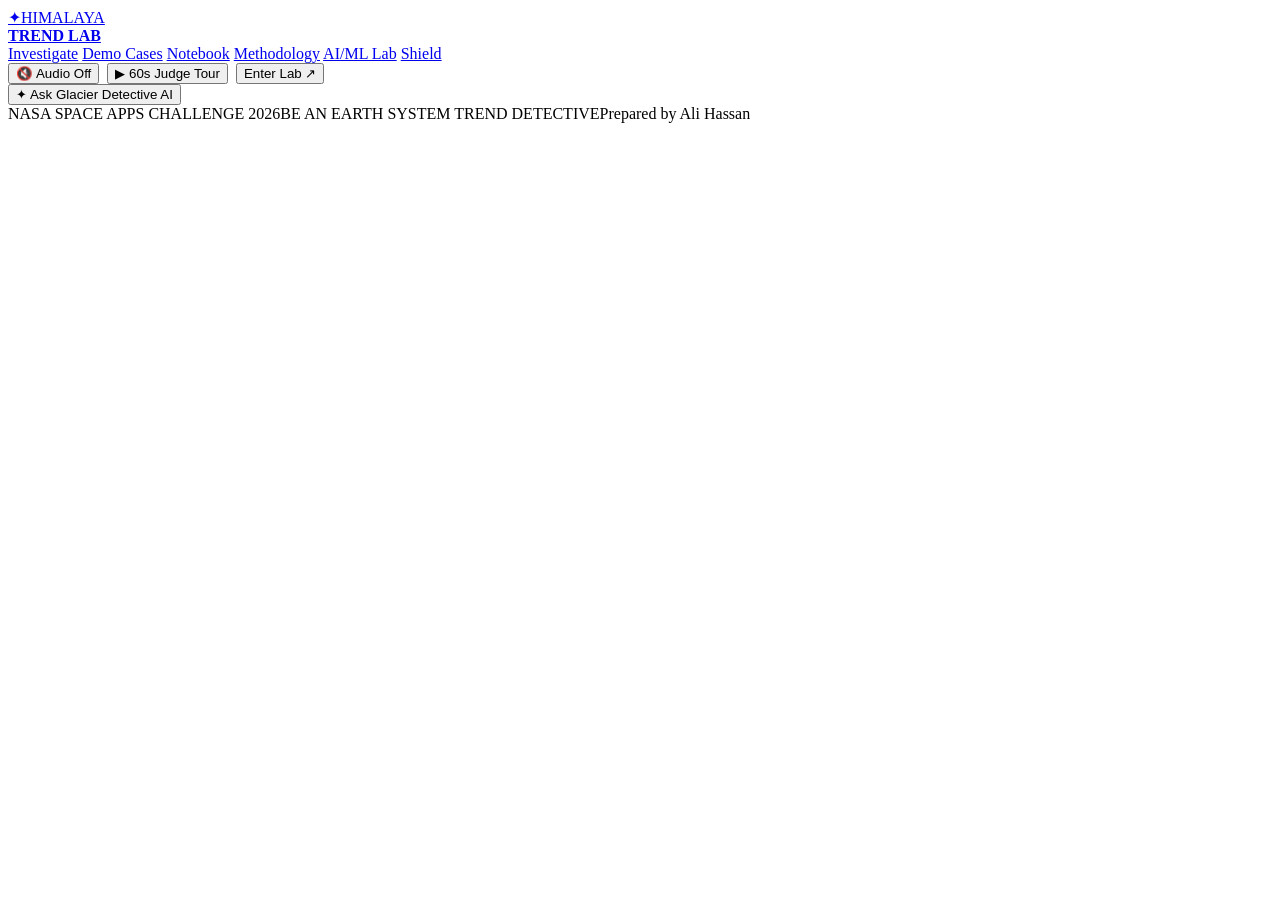
==== ui/public/index.html @ fdb62671 "chore: baseline snapshot before Phase 0-3 scientific workbench redesign" ====
<!doctype html>
<html lang="en"><head>
<script>window.__HATCHABLE__&&(window.__HATCHABLE__.primaryOrigin="https://himalaya-trend-lab.hatchable.site");</script>
<script>window.__HATCHABLE__={"slug":"himalaya-trend-lab","api":"/api","primaryOrigin":"https://himalaya-trend-lab.hatchable.site"};</script><script src="/__hatchable/config.js?v=9"></script><script src="/__hatchable/badge.js?v=9&b=0" defer></script><meta charset="utf-8"><meta name="viewport" content="width=device-width,initial-scale=1"><title>Himalaya Trend Lab — Pakistan Glacier Intelligence</title><meta name="description" content="Himalaya Trend Lab — Be a Data Detective for Pakistan's Glaciers."><link rel="stylesheet" href="/app.css?v=20261114v3"></head>
<body>
<div id="cursor"></div><div class="noise"></div>
<nav class="topbar">
  <a class="brand" href="#home"><span class="brandmark">✦</span><span>HIMALAYA<br><b>TREND LAB</b></span></a>
  <div class="navlinks">
    <a href="#investigate">Investigate</a>
    <a href="#cases">Demo Cases</a>
    <a href="#notebook">Notebook</a>
    <a href="#method">Methodology</a>
    <a href="#ml">AI/ML Lab</a>
    <a href="#shield">Shield</a>
  </div>
  <div class="navRightActions" style="display:flex;gap:8px;align-items:center">
    <button class="navUtilBtn" id="btnAudioToggle" type="button" title="Toggle Ambient Mountain Wind & Orbital Telemetry Audio">🔇 Audio Off</button>
    <button class="navUtilBtn tourBtn" id="btnAutoTour" type="button" title="Launch 60-Second Automated Judge Presentation Tour">▶ 60s Judge Tour</button>
    <button class="navcta" onclick="location.hash='investigate'">Enter Lab <span>↗</span></button>
  </div>
</nav>
<main id="view"></main>
<div id="svgTooltip" class="svgTooltip" style="display:none"></div>
<div id="autoTourBar" class="autoTourBar" style="display:none">
  <div class="mono" id="autoTourStepTag" style="color:#f2c56b">JUDGE AUTO-TOUR // STEP 1 OF 6</div>
  <strong id="autoTourCaption">Exploring Pakistan's 7,253 glaciers from orbit to ice...</strong>
  <button class="navUtilBtn" id="btnStopTour" type="button">✕ Stop Tour</button>
</div>
<button id="aiCopilotBtn" class="aiCopilotBtn" type="button">✦ Ask Glacier Detective AI</button>
<div id="aiCopilotDrawer" class="aiCopilotDrawer" style="display:none">
  <div class="aiDrawerHead">
    <div><div class="mono">EARTH SYSTEM COPILOT // LIVE TELEMETRY</div><strong>Glacier Detective AI Assistant</strong></div>
    <button class="navUtilBtn" id="btnCloseAi" type="button">✕</button>
  </div>
  <div class="aiChips">
    <button class="aiQuickChip" data-q="Why is the Karakoram stable while Hindu Kush melts?">Karakoram Anomaly vs. Hindu Kush?</button>
    <button class="aiQuickChip" data-q="What caused the May 2022 Shisper GLOF & Hassanabad Bridge collapse?">May 2022 Shisper GLOF?</button>
    <button class="aiQuickChip" data-q="Why use Hamed-Rao Mann-Kendall, Sen's slope, and BH-FDR instead of OLS?">Why Hamed–Rao & Sen's Slope?</button>
    <button class="aiQuickChip" data-q="When is Peak Water at Tarbela Dam in the Indus Basin?">Indus Peak Water Year?</button>
    <button class="aiQuickChip" data-q="What do the pre-trained Machine Learning models reveal?">ML Drivers & Changepoints?</button>
  </div>
  <div id="aiChatBody" class="aiChatBody">
    <div class="aiBubble">
      <div class="mono">DETECTIVE AI // READY</div>
      <h4>Ask me anything about Pakistan's glaciers, statistical trend tests, or ML models!</h4>
      <p>Click a quick question above or type your own below. Every answer cites live calculations from our 1981–2026 NASA & Meteomatics engine.</p>
    </div>
  </div>
  <form id="aiAskForm" class="aiAskForm">
    <input id="aiQuestionInput" type="text" placeholder="Ask e.g. 'What is the trend in Hunza?' or 'Explain Shisper GLOF'..." required>
    <button class="btn primary" type="submit" style="padding:10px 16px">Ask ↗</button>
  </form>
</div>
<footer><span>NASA SPACE APPS CHALLENGE 2026</span><span>BE AN EARTH SYSTEM TREND DETECTIVE</span><span>Prepared by Ali Hassan</span></footer>
<script src="/app.js?v=20261114v3"></script></body></html>
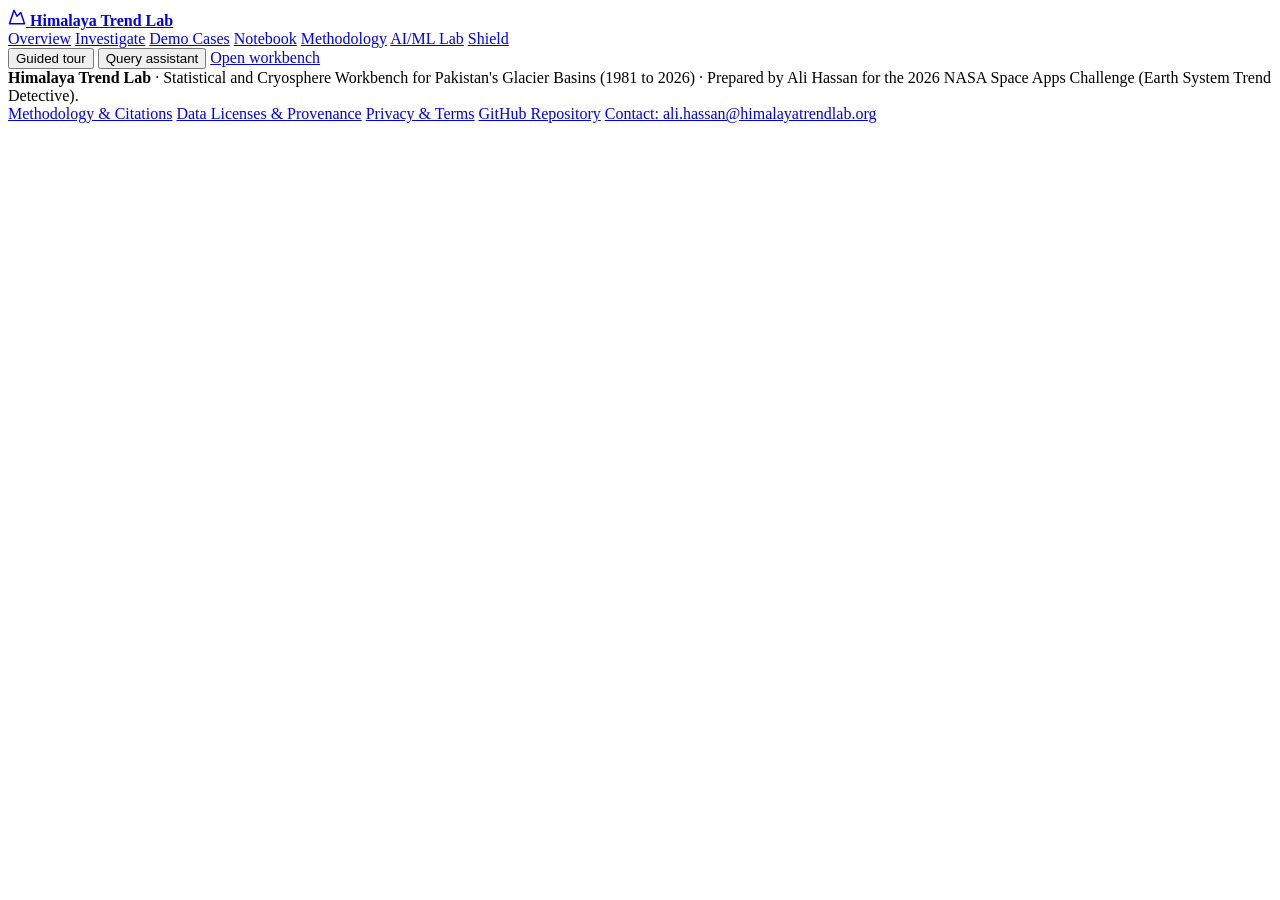
==== commit 3e7ddda0: "feat(phase-2): implement scientific charts, provenance tables, null-safe verdicts, and em-dash/emoji" ====
--- a/ui/public/index.html
+++ b/ui/public/index.html
@@ -1,56 +1,93 @@
 <!doctype html>
-<html lang="en"><head>
-<script>window.__HATCHABLE__&&(window.__HATCHABLE__.primaryOrigin="https://himalaya-trend-lab.hatchable.site");</script>
-<script>window.__HATCHABLE__={"slug":"himalaya-trend-lab","api":"/api","primaryOrigin":"https://himalaya-trend-lab.hatchable.site"};</script><script src="/__hatchable/config.js?v=9"></script><script src="/__hatchable/badge.js?v=9&b=0" defer></script><meta charset="utf-8"><meta name="viewport" content="width=device-width,initial-scale=1"><title>Himalaya Trend Lab — Pakistan Glacier Intelligence</title><meta name="description" content="Himalaya Trend Lab — Be a Data Detective for Pakistan's Glaciers."><link rel="stylesheet" href="/app.css?v=20261114v3"></head>
+<html lang="en">
+<head>
+  <meta charset="utf-8">
+  <meta name="viewport" content="width=device-width,initial-scale=1">
+  <title>Himalaya Trend Lab | Cryosphere and Climate Trend Workbench for Pakistan's Glacier Basins</title>
+  <meta name="description" content="Statistical trend analysis and cryosphere workbench for Pakistan's glacier basins (1981 to 2026) using NASA MERRA-2, MODIS, GPM IMERG, GLDAS, OMI, and Meteomatics observations.">
+  <link rel="icon" type="image/svg+xml" href="data:image/svg+xml,%3Csvg xmlns='http://www.w3.org/2000/svg' viewBox='0 0 24 24' fill='none' stroke='%2358a6ff' stroke-width='2'%3E%3Cpath d='M3 20h18L14 6l-4 6-3-4-4 12z'/%3E%3C/svg%3E">
+  <link rel="stylesheet" href="/app.css?v=20261114v4">
+</head>
 <body>
-<div id="cursor"></div><div class="noise"></div>
-<nav class="topbar">
-  <a class="brand" href="#home"><span class="brandmark">✦</span><span>HIMALAYA<br><b>TREND LAB</b></span></a>
-  <div class="navlinks">
-    <a href="#investigate">Investigate</a>
-    <a href="#cases">Demo Cases</a>
-    <a href="#notebook">Notebook</a>
-    <a href="#method">Methodology</a>
-    <a href="#ml">AI/ML Lab</a>
-    <a href="#shield">Shield</a>
+  <header class="topbar" role="banner">
+    <a class="brand" href="#home" aria-label="Himalaya Trend Lab Home">
+      <span class="brandmark" aria-hidden="true">
+        <svg width="18" height="18" viewBox="0 0 24 24" fill="none" stroke="currentColor" stroke-width="2" stroke-linecap="round" stroke-linejoin="round">
+          <path d="m8 3 4 8 5-5 5 15H2L8 3z"></path>
+        </svg>
+      </span>
+      <span><b>Himalaya Trend Lab</b></span>
+    </a>
+    <nav class="navlinks" aria-label="Primary navigation">
+      <a href="#home">Overview</a>
+      <a href="#investigate">Investigate</a>
+      <a href="#cases">Demo Cases</a>
+      <a href="#notebook">Notebook</a>
+      <a href="#method">Methodology</a>
+      <a href="#ml">AI/ML Lab</a>
+      <a href="#shield">Shield</a>
+    </nav>
+    <div class="navRightActions">
+      <button class="navUtilBtn" id="btnAutoTour" type="button" title="Step through a guided tour of the workbench">Guided tour</button>
+      <button class="navUtilBtn" id="aiCopilotBtn" type="button" title="Open the statistical query assistant">Query assistant</button>
+      <a class="navcta" href="#investigate">Open workbench</a>
+    </div>
+  </header>
+
+  <main id="view" role="main"></main>
+
+  <div id="svgTooltip" class="svgTooltip" role="status" aria-live="polite" style="display:none"></div>
+
+  <div id="autoTourBar" class="autoTourBar" role="region" aria-label="Guided tour controls" style="display:none">
+    <div>
+      <span class="mono" id="autoTourStepTag">Guided tour: Step 1 of 6</span>
+      <strong id="autoTourCaption">Overview of datasets, basins, and statistical methods.</strong>
+    </div>
+    <button class="navUtilBtn" id="btnStopTour" type="button">Stop tour</button>
   </div>
-  <div class="navRightActions" style="display:flex;gap:8px;align-items:center">
-    <button class="navUtilBtn" id="btnAudioToggle" type="button" title="Toggle Ambient Mountain Wind & Orbital Telemetry Audio">🔇 Audio Off</button>
-    <button class="navUtilBtn tourBtn" id="btnAutoTour" type="button" title="Launch 60-Second Automated Judge Presentation Tour">▶ 60s Judge Tour</button>
-    <button class="navcta" onclick="location.hash='investigate'">Enter Lab <span>↗</span></button>
-  </div>
-</nav>
-<main id="view"></main>
-<div id="svgTooltip" class="svgTooltip" style="display:none"></div>
-<div id="autoTourBar" class="autoTourBar" style="display:none">
-  <div class="mono" id="autoTourStepTag" style="color:#f2c56b">JUDGE AUTO-TOUR // STEP 1 OF 6</div>
-  <strong id="autoTourCaption">Exploring Pakistan's 7,253 glaciers from orbit to ice...</strong>
-  <button class="navUtilBtn" id="btnStopTour" type="button">✕ Stop Tour</button>
-</div>
-<button id="aiCopilotBtn" class="aiCopilotBtn" type="button">✦ Ask Glacier Detective AI</button>
-<div id="aiCopilotDrawer" class="aiCopilotDrawer" style="display:none">
-  <div class="aiDrawerHead">
-    <div><div class="mono">EARTH SYSTEM COPILOT // LIVE TELEMETRY</div><strong>Glacier Detective AI Assistant</strong></div>
-    <button class="navUtilBtn" id="btnCloseAi" type="button">✕</button>
-  </div>
-  <div class="aiChips">
-    <button class="aiQuickChip" data-q="Why is the Karakoram stable while Hindu Kush melts?">Karakoram Anomaly vs. Hindu Kush?</button>
-    <button class="aiQuickChip" data-q="What caused the May 2022 Shisper GLOF & Hassanabad Bridge collapse?">May 2022 Shisper GLOF?</button>
-    <button class="aiQuickChip" data-q="Why use Hamed-Rao Mann-Kendall, Sen's slope, and BH-FDR instead of OLS?">Why Hamed–Rao & Sen's Slope?</button>
-    <button class="aiQuickChip" data-q="When is Peak Water at Tarbela Dam in the Indus Basin?">Indus Peak Water Year?</button>
-    <button class="aiQuickChip" data-q="What do the pre-trained Machine Learning models reveal?">ML Drivers & Changepoints?</button>
-  </div>
-  <div id="aiChatBody" class="aiChatBody">
-    <div class="aiBubble">
-      <div class="mono">DETECTIVE AI // READY</div>
-      <h4>Ask me anything about Pakistan's glaciers, statistical trend tests, or ML models!</h4>
-      <p>Click a quick question above or type your own below. Every answer cites live calculations from our 1981–2026 NASA & Meteomatics engine.</p>
+
+  <aside id="aiCopilotDrawer" class="aiCopilotDrawer" aria-label="Statistical query assistant" style="display:none">
+    <div class="aiDrawerHead">
+      <div>
+        <span class="mono">Rule-based statistical lookup (1981 to 2026 cache)</span>
+        <strong>Cryosphere Query Assistant</strong>
+      </div>
+      <button class="navUtilBtn" id="btnCloseAi" type="button" aria-label="Close query assistant">Close</button>
     </div>
-  </div>
-  <form id="aiAskForm" class="aiAskForm">
-    <input id="aiQuestionInput" type="text" placeholder="Ask e.g. 'What is the trend in Hunza?' or 'Explain Shisper GLOF'..." required>
-    <button class="btn primary" type="submit" style="padding:10px 16px">Ask ↗</button>
-  </form>
-</div>
-<footer><span>NASA SPACE APPS CHALLENGE 2026</span><span>BE AN EARTH SYSTEM TREND DETECTIVE</span><span>Prepared by Ali Hassan</span></footer>
-<script src="/app.js?v=20261114v3"></script></body></html>
+    <div class="aiChips">
+      <button class="aiQuickChip" type="button" data-q="Why is the Karakoram stable while Hindu Kush melts?">Karakoram vs. Hindu Kush</button>
+      <button class="aiQuickChip" type="button" data-q="What caused the May 2022 Shisper GLOF and Hassanabad Bridge collapse?">May 2022 Shisper GLOF</button>
+      <button class="aiQuickChip" type="button" data-q="Why use Hamed-Rao Mann-Kendall, Sen's slope, and BH-FDR instead of OLS?">Why Hamed-Rao and Sen slope?</button>
+      <button class="aiQuickChip" type="button" data-q="When is Peak Water at Tarbela Dam in the Indus Basin?">Indus Peak Water year</button>
+      <button class="aiQuickChip" type="button" data-q="What do the pre-trained Machine Learning models reveal?">ML drivers and changepoints</button>
+    </div>
+    <div id="aiChatBody" class="aiChatBody">
+      <div class="aiBubble">
+        <span class="mono">Assistant ready</span>
+        <h4>Query basin trends, test statistics, or dataset documentation</h4>
+        <p>Select a topic above or enter a question below. Responses cite pre-computed statistics from the 1981 to 2026 NASA and Meteomatics data pipeline.</p>
+      </div>
+    </div>
+    <form id="aiAskForm" class="aiAskForm">
+      <label for="aiQuestionInput" class="srOnly">Enter a question about basin trends or methodology</label>
+      <input id="aiQuestionInput" type="text" placeholder="Ask e.g. 'What is the temperature trend in Hunza?'" required>
+      <button class="btn primary" type="submit">Submit</button>
+    </form>
+  </aside>
+
+  <footer role="contentinfo">
+    <div>
+      <strong>Himalaya Trend Lab</strong> · Statistical and Cryosphere Workbench for Pakistan's Glacier Basins (1981 to 2026) · Prepared by Ali Hassan for the 2026 NASA Space Apps Challenge (Earth System Trend Detective).
+    </div>
+    <div class="footerLinks">
+      <a href="#method">Methodology &amp; Citations</a>
+      <a href="#method" onclick="setTimeout(()=>document.getElementById('provenanceSection')?.scrollIntoView(),100)">Data Licenses &amp; Provenance</a>
+      <a href="#method" onclick="setTimeout(()=>document.getElementById('privacyTermsSection')?.scrollIntoView(),100)">Privacy &amp; Terms</a>
+      <a href="https://github.com/alihassan-earth/himalaya-trend-lab" target="_blank" rel="noopener noreferrer">GitHub Repository</a>
+      <a href="mailto:ali.hassan@himalayatrendlab.org">Contact: ali.hassan@himalayatrendlab.org</a>
+    </div>
+  </footer>
+
+  <script src="/app.js?v=20261114v4"></script>
+</body>
+</html>
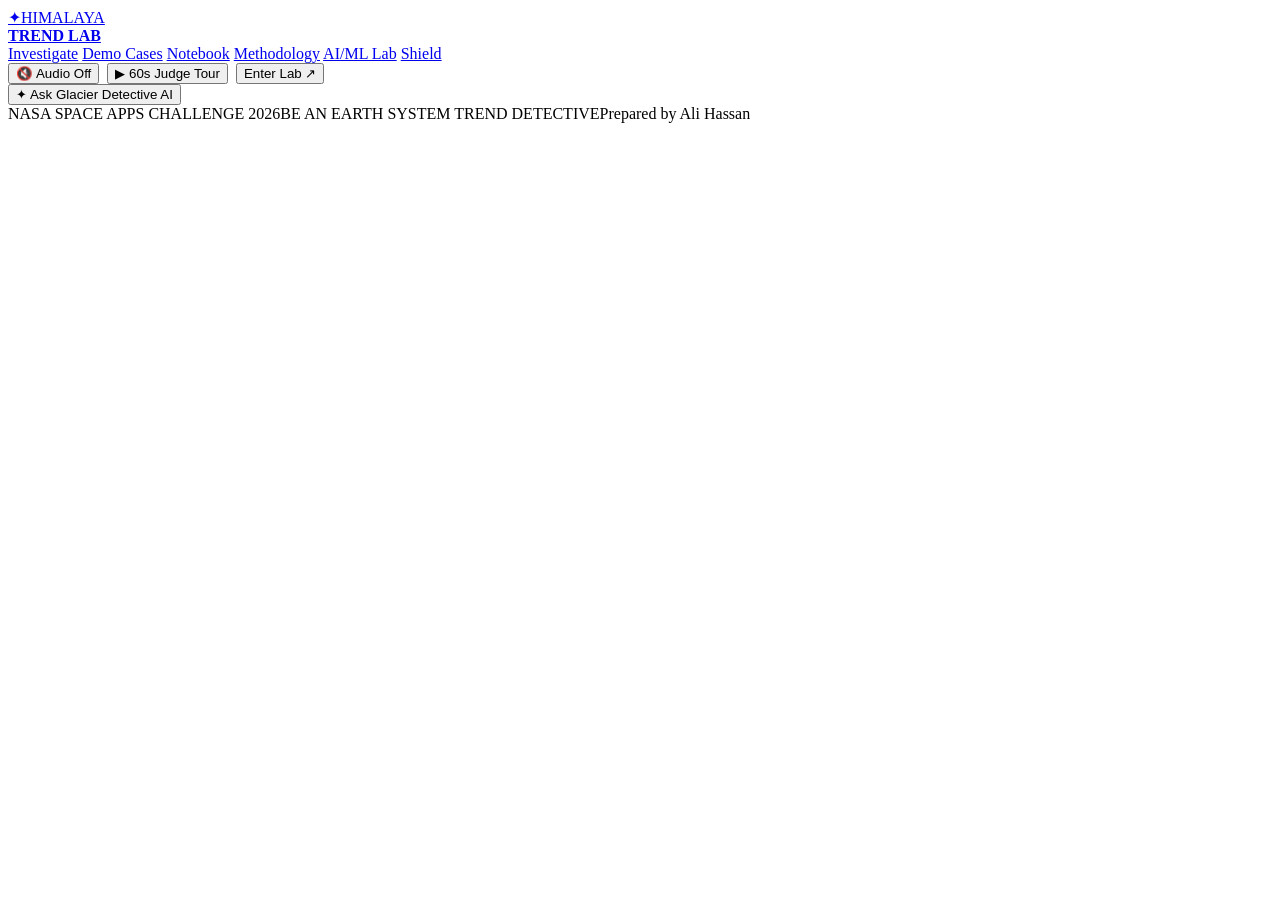
==== commit 59ce8c6a: "chore: restore original mountain UI from fdb6267 with targeted bug fixes" ====
--- a/ui/public/index.html
+++ b/ui/public/index.html
@@ -1,93 +1,56 @@
 <!doctype html>
-<html lang="en">
-<head>
-  <meta charset="utf-8">
-  <meta name="viewport" content="width=device-width,initial-scale=1">
-  <title>Himalaya Trend Lab | Cryosphere and Climate Trend Workbench for Pakistan's Glacier Basins</title>
-  <meta name="description" content="Statistical trend analysis and cryosphere workbench for Pakistan's glacier basins (1981 to 2026) using NASA MERRA-2, MODIS, GPM IMERG, GLDAS, OMI, and Meteomatics observations.">
-  <link rel="icon" type="image/svg+xml" href="data:image/svg+xml,%3Csvg xmlns='http://www.w3.org/2000/svg' viewBox='0 0 24 24' fill='none' stroke='%2358a6ff' stroke-width='2'%3E%3Cpath d='M3 20h18L14 6l-4 6-3-4-4 12z'/%3E%3C/svg%3E">
-  <link rel="stylesheet" href="/app.css?v=20261114v4">
-</head>
+<html lang="en"><head>
+<script>window.__HATCHABLE__&&(window.__HATCHABLE__.primaryOrigin="https://himalaya-trend-lab.hatchable.site");</script>
+<script>window.__HATCHABLE__={"slug":"himalaya-trend-lab","api":"/api","primaryOrigin":"https://himalaya-trend-lab.hatchable.site"};</script><script src="/__hatchable/config.js?v=9"></script><script src="/__hatchable/badge.js?v=9&b=0" defer></script><meta charset="utf-8"><meta name="viewport" content="width=device-width,initial-scale=1"><title>Himalaya Trend Lab — Pakistan Glacier Intelligence</title><meta name="description" content="Himalaya Trend Lab — Be a Data Detective for Pakistan's Glaciers."><link rel="stylesheet" href="/app.css?v=20261114v3"></head>
 <body>
-  <header class="topbar" role="banner">
-    <a class="brand" href="#home" aria-label="Himalaya Trend Lab Home">
-      <span class="brandmark" aria-hidden="true">
-        <svg width="18" height="18" viewBox="0 0 24 24" fill="none" stroke="currentColor" stroke-width="2" stroke-linecap="round" stroke-linejoin="round">
-          <path d="m8 3 4 8 5-5 5 15H2L8 3z"></path>
-        </svg>
-      </span>
-      <span><b>Himalaya Trend Lab</b></span>
-    </a>
-    <nav class="navlinks" aria-label="Primary navigation">
-      <a href="#home">Overview</a>
-      <a href="#investigate">Investigate</a>
-      <a href="#cases">Demo Cases</a>
-      <a href="#notebook">Notebook</a>
-      <a href="#method">Methodology</a>
-      <a href="#ml">AI/ML Lab</a>
-      <a href="#shield">Shield</a>
-    </nav>
-    <div class="navRightActions">
-      <button class="navUtilBtn" id="btnAutoTour" type="button" title="Step through a guided tour of the workbench">Guided tour</button>
-      <button class="navUtilBtn" id="aiCopilotBtn" type="button" title="Open the statistical query assistant">Query assistant</button>
-      <a class="navcta" href="#investigate">Open workbench</a>
+<div id="cursor"></div><div class="noise"></div>
+<nav class="topbar">
+  <a class="brand" href="#home"><span class="brandmark">✦</span><span>HIMALAYA<br><b>TREND LAB</b></span></a>
+  <div class="navlinks">
+    <a href="#investigate">Investigate</a>
+    <a href="#cases">Demo Cases</a>
+    <a href="#notebook">Notebook</a>
+    <a href="#method">Methodology</a>
+    <a href="#ml">AI/ML Lab</a>
+    <a href="#shield">Shield</a>
+  </div>
+  <div class="navRightActions" style="display:flex;gap:8px;align-items:center">
+    <button class="navUtilBtn" id="btnAudioToggle" type="button" title="Toggle Ambient Mountain Wind & Orbital Telemetry Audio">🔇 Audio Off</button>
+    <button class="navUtilBtn tourBtn" id="btnAutoTour" type="button" title="Launch 60-Second Automated Judge Presentation Tour">▶ 60s Judge Tour</button>
+    <button class="navcta" onclick="location.hash='investigate'">Enter Lab <span>↗</span></button>
+  </div>
+</nav>
+<main id="view"></main>
+<div id="svgTooltip" class="svgTooltip" style="display:none"></div>
+<div id="autoTourBar" class="autoTourBar" style="display:none">
+  <div class="mono" id="autoTourStepTag" style="color:#f2c56b">JUDGE AUTO-TOUR // STEP 1 OF 6</div>
+  <strong id="autoTourCaption">Exploring Pakistan's 7,253 glaciers from orbit to ice...</strong>
+  <button class="navUtilBtn" id="btnStopTour" type="button">✕ Stop Tour</button>
+</div>
+<button id="aiCopilotBtn" class="aiCopilotBtn" type="button">✦ Ask Glacier Detective AI</button>
+<div id="aiCopilotDrawer" class="aiCopilotDrawer" style="display:none">
+  <div class="aiDrawerHead">
+    <div><div class="mono">EARTH SYSTEM COPILOT // LIVE TELEMETRY</div><strong>Glacier Detective AI Assistant</strong></div>
+    <button class="navUtilBtn" id="btnCloseAi" type="button">✕</button>
+  </div>
+  <div class="aiChips">
+    <button class="aiQuickChip" data-q="Why is the Karakoram stable while Hindu Kush melts?">Karakoram Anomaly vs. Hindu Kush?</button>
+    <button class="aiQuickChip" data-q="What caused the May 2022 Shisper GLOF & Hassanabad Bridge collapse?">May 2022 Shisper GLOF?</button>
+    <button class="aiQuickChip" data-q="Why use Hamed-Rao Mann-Kendall, Sen's slope, and BH-FDR instead of OLS?">Why Hamed–Rao & Sen's Slope?</button>
+    <button class="aiQuickChip" data-q="When is Peak Water at Tarbela Dam in the Indus Basin?">Indus Peak Water Year?</button>
+    <button class="aiQuickChip" data-q="What do the pre-trained Machine Learning models reveal?">ML Drivers & Changepoints?</button>
+  </div>
+  <div id="aiChatBody" class="aiChatBody">
+    <div class="aiBubble">
+      <div class="mono">DETECTIVE AI // READY</div>
+      <h4>Ask me anything about Pakistan's glaciers, statistical trend tests, or ML models!</h4>
+      <p>Click a quick question above or type your own below. Every answer cites live calculations from our 1981–2026 NASA & Meteomatics engine.</p>
     </div>
-  </header>
-
-  <main id="view" role="main"></main>
-
-  <div id="svgTooltip" class="svgTooltip" role="status" aria-live="polite" style="display:none"></div>
-
-  <div id="autoTourBar" class="autoTourBar" role="region" aria-label="Guided tour controls" style="display:none">
-    <div>
-      <span class="mono" id="autoTourStepTag">Guided tour: Step 1 of 6</span>
-      <strong id="autoTourCaption">Overview of datasets, basins, and statistical methods.</strong>
-    </div>
-    <button class="navUtilBtn" id="btnStopTour" type="button">Stop tour</button>
   </div>
-
-  <aside id="aiCopilotDrawer" class="aiCopilotDrawer" aria-label="Statistical query assistant" style="display:none">
-    <div class="aiDrawerHead">
-      <div>
-        <span class="mono">Rule-based statistical lookup (1981 to 2026 cache)</span>
-        <strong>Cryosphere Query Assistant</strong>
-      </div>
-      <button class="navUtilBtn" id="btnCloseAi" type="button" aria-label="Close query assistant">Close</button>
-    </div>
-    <div class="aiChips">
-      <button class="aiQuickChip" type="button" data-q="Why is the Karakoram stable while Hindu Kush melts?">Karakoram vs. Hindu Kush</button>
-      <button class="aiQuickChip" type="button" data-q="What caused the May 2022 Shisper GLOF and Hassanabad Bridge collapse?">May 2022 Shisper GLOF</button>
-      <button class="aiQuickChip" type="button" data-q="Why use Hamed-Rao Mann-Kendall, Sen's slope, and BH-FDR instead of OLS?">Why Hamed-Rao and Sen slope?</button>
-      <button class="aiQuickChip" type="button" data-q="When is Peak Water at Tarbela Dam in the Indus Basin?">Indus Peak Water year</button>
-      <button class="aiQuickChip" type="button" data-q="What do the pre-trained Machine Learning models reveal?">ML drivers and changepoints</button>
-    </div>
-    <div id="aiChatBody" class="aiChatBody">
-      <div class="aiBubble">
-        <span class="mono">Assistant ready</span>
-        <h4>Query basin trends, test statistics, or dataset documentation</h4>
-        <p>Select a topic above or enter a question below. Responses cite pre-computed statistics from the 1981 to 2026 NASA and Meteomatics data pipeline.</p>
-      </div>
-    </div>
-    <form id="aiAskForm" class="aiAskForm">
-      <label for="aiQuestionInput" class="srOnly">Enter a question about basin trends or methodology</label>
-      <input id="aiQuestionInput" type="text" placeholder="Ask e.g. 'What is the temperature trend in Hunza?'" required>
-      <button class="btn primary" type="submit">Submit</button>
-    </form>
-  </aside>
-
-  <footer role="contentinfo">
-    <div>
-      <strong>Himalaya Trend Lab</strong> · Statistical and Cryosphere Workbench for Pakistan's Glacier Basins (1981 to 2026) · Prepared by Ali Hassan for the 2026 NASA Space Apps Challenge (Earth System Trend Detective).
-    </div>
-    <div class="footerLinks">
-      <a href="#method">Methodology &amp; Citations</a>
-      <a href="#method" onclick="setTimeout(()=>document.getElementById('provenanceSection')?.scrollIntoView(),100)">Data Licenses &amp; Provenance</a>
-      <a href="#method" onclick="setTimeout(()=>document.getElementById('privacyTermsSection')?.scrollIntoView(),100)">Privacy &amp; Terms</a>
-      <a href="https://github.com/alihassan-earth/himalaya-trend-lab" target="_blank" rel="noopener noreferrer">GitHub Repository</a>
-      <a href="mailto:ali.hassan@himalayatrendlab.org">Contact: ali.hassan@himalayatrendlab.org</a>
-    </div>
-  </footer>
-
-  <script src="/app.js?v=20261114v4"></script>
-</body>
-</html>
+  <form id="aiAskForm" class="aiAskForm">
+    <input id="aiQuestionInput" type="text" placeholder="Ask e.g. 'What is the trend in Hunza?' or 'Explain Shisper GLOF'..." required>
+    <button class="btn primary" type="submit" style="padding:10px 16px">Ask ↗</button>
+  </form>
+</div>
+<footer><span>NASA SPACE APPS CHALLENGE 2026</span><span>BE AN EARTH SYSTEM TREND DETECTIVE</span><span>Prepared by Ali Hassan</span></footer>
+<script src="/app.js?v=20261114v3"></script></body></html>
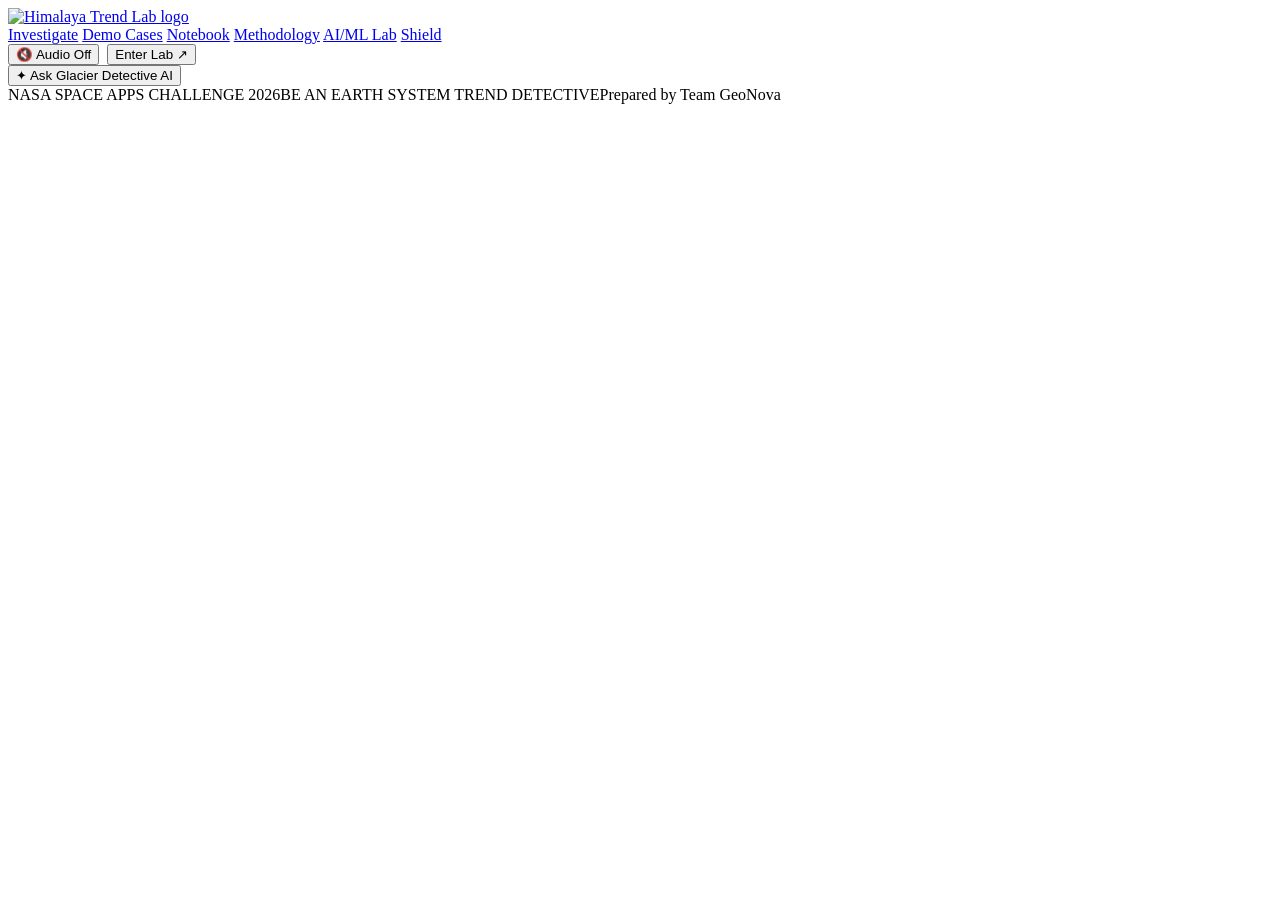
==== commit da775c81: "feat: finalize Himalaya Trend Lab UI, assets, logo, and Team GeoNova attribution" ====
--- a/ui/public/index.html
+++ b/ui/public/index.html
@@ -5,7 +5,7 @@
 <body>
 <div id="cursor"></div><div class="noise"></div>
 <nav class="topbar">
-  <a class="brand" href="#home"><span class="brandmark">✦</span><span>HIMALAYA<br><b>TREND LAB</b></span></a>
+  <a class="brand" href="#home" aria-label="Himalaya Trend Lab Home"><img src="/assets/logo.jpg" alt="Himalaya Trend Lab logo" class="brandLogo"></a>
   <div class="navlinks">
     <a href="#investigate">Investigate</a>
     <a href="#cases">Demo Cases</a>
@@ -16,17 +16,11 @@
   </div>
   <div class="navRightActions" style="display:flex;gap:8px;align-items:center">
     <button class="navUtilBtn" id="btnAudioToggle" type="button" title="Toggle Ambient Mountain Wind & Orbital Telemetry Audio">🔇 Audio Off</button>
-    <button class="navUtilBtn tourBtn" id="btnAutoTour" type="button" title="Launch 60-Second Automated Judge Presentation Tour">▶ 60s Judge Tour</button>
     <button class="navcta" onclick="location.hash='investigate'">Enter Lab <span>↗</span></button>
   </div>
 </nav>
 <main id="view"></main>
 <div id="svgTooltip" class="svgTooltip" style="display:none"></div>
-<div id="autoTourBar" class="autoTourBar" style="display:none">
-  <div class="mono" id="autoTourStepTag" style="color:#f2c56b">JUDGE AUTO-TOUR // STEP 1 OF 6</div>
-  <strong id="autoTourCaption">Exploring Pakistan's 7,253 glaciers from orbit to ice...</strong>
-  <button class="navUtilBtn" id="btnStopTour" type="button">✕ Stop Tour</button>
-</div>
 <button id="aiCopilotBtn" class="aiCopilotBtn" type="button">✦ Ask Glacier Detective AI</button>
 <div id="aiCopilotDrawer" class="aiCopilotDrawer" style="display:none">
   <div class="aiDrawerHead">
@@ -52,5 +46,5 @@
     <button class="btn primary" type="submit" style="padding:10px 16px">Ask ↗</button>
   </form>
 </div>
-<footer><span>NASA SPACE APPS CHALLENGE 2026</span><span>BE AN EARTH SYSTEM TREND DETECTIVE</span><span>Prepared by Ali Hassan</span></footer>
+<footer><span>NASA SPACE APPS CHALLENGE 2026</span><span>BE AN EARTH SYSTEM TREND DETECTIVE</span><span>Prepared by Team GeoNova</span></footer>
 <script src="/app.js?v=20261114v3"></script></body></html>
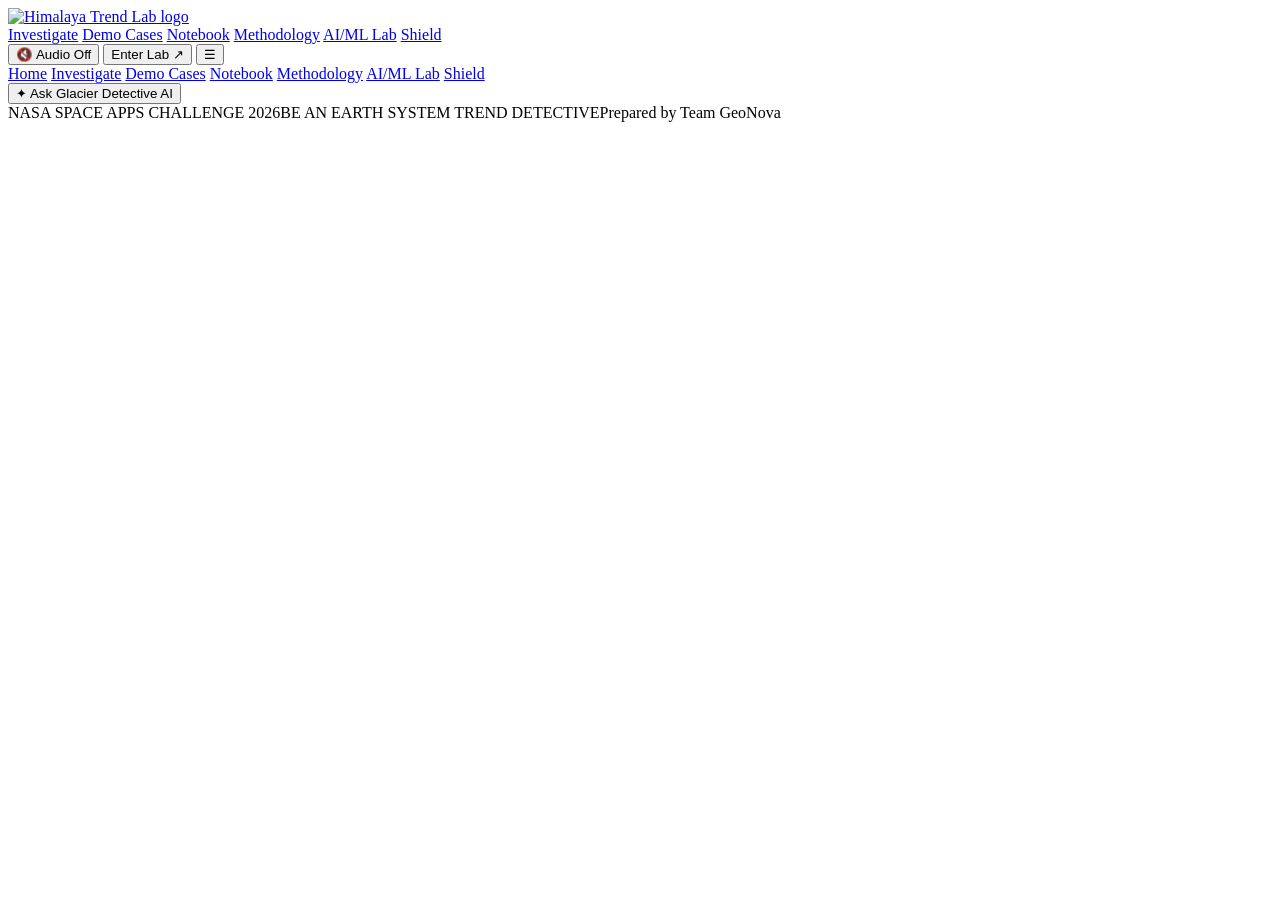
==== commit 92a110f0: "feat: add mobile-responsive breakpoints, hamburger menu, and adaptive layouts" ====
--- a/ui/public/index.html
+++ b/ui/public/index.html
@@ -14,11 +14,21 @@
     <a href="#ml">AI/ML Lab</a>
     <a href="#shield">Shield</a>
   </div>
-  <div class="navRightActions" style="display:flex;gap:8px;align-items:center">
-    <button class="navUtilBtn" id="btnAudioToggle" type="button" title="Toggle Ambient Mountain Wind & Orbital Telemetry Audio">🔇 Audio Off</button>
+  <div class="navRightActions">
+    <button class="navUtilBtn" id="btnAudioToggle" type="button" title="Toggle Ambient Mountain Wind & Orbital Telemetry Audio">🔇 <span class="audioLabel">Audio Off</span></button>
     <button class="navcta" onclick="location.hash='investigate'">Enter Lab <span>↗</span></button>
+    <button class="navUtilBtn mobileMenuBtn" id="btnMobileMenu" type="button" aria-label="Toggle navigation menu" aria-expanded="false">☰</button>
   </div>
 </nav>
+<div id="mobileNavDrawer" class="mobileNavDrawer" aria-label="Mobile Navigation">
+  <a href="#home">Home</a>
+  <a href="#investigate">Investigate</a>
+  <a href="#cases">Demo Cases</a>
+  <a href="#notebook">Notebook</a>
+  <a href="#method">Methodology</a>
+  <a href="#ml">AI/ML Lab</a>
+  <a href="#shield">Shield</a>
+</div>
 <main id="view"></main>
 <div id="svgTooltip" class="svgTooltip" style="display:none"></div>
 <button id="aiCopilotBtn" class="aiCopilotBtn" type="button">✦ Ask Glacier Detective AI</button>
